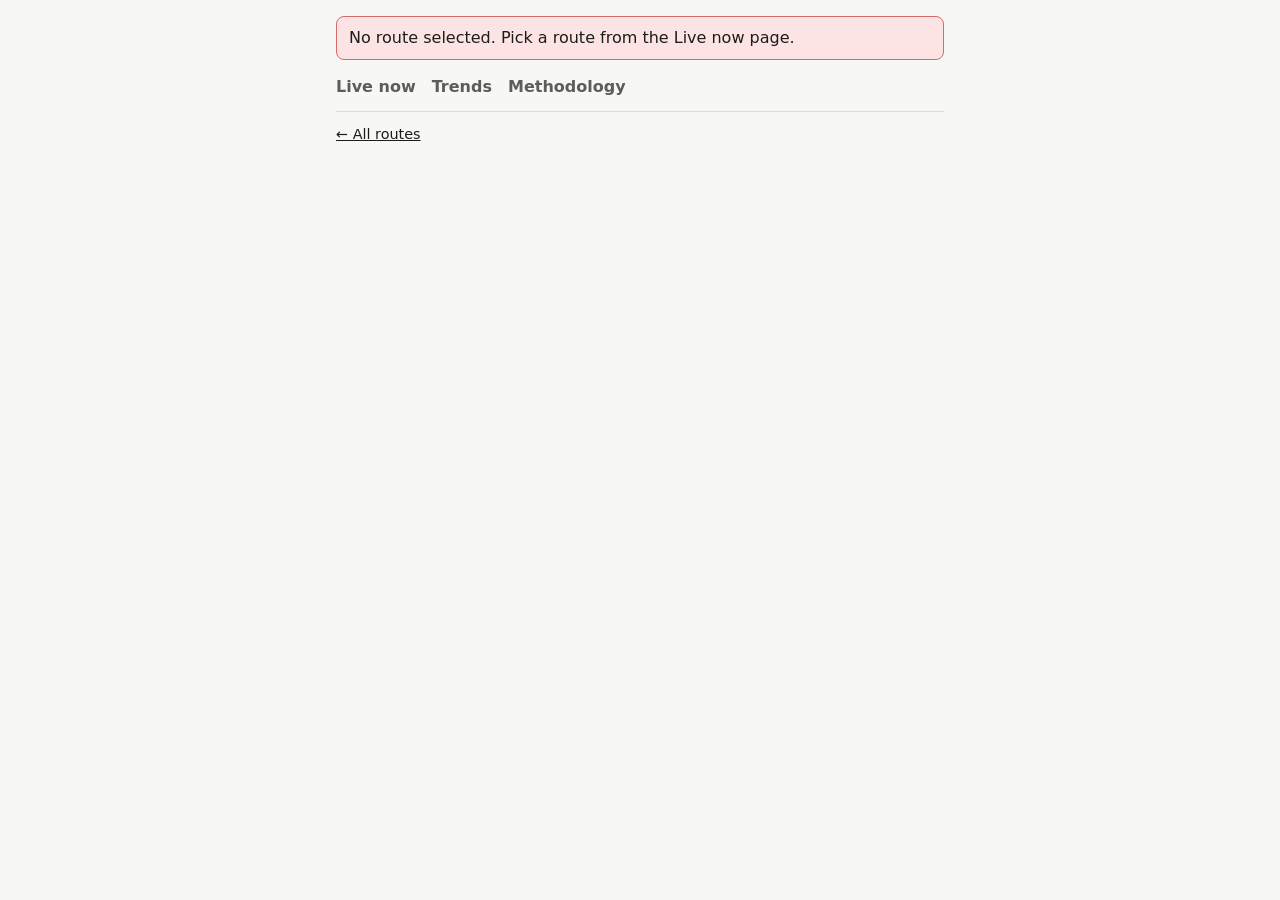
==== site/corridor.html @ 652cc936 "feat: corridor, trends and methodology pages Co-Authored-By: Claude Sonnet 5.5 <noreply@anthropic.co" ====
<!doctype html>
<html lang="en">
<head>
  <meta charset="utf-8">
  <meta name="viewport" content="width=device-width, initial-scale=1">
  <title>Route · ORR Pain Index</title>
  <link rel="stylesheet" href="style.css">
</head>
<body>
  <main>
    <nav class="site-nav" aria-label="Site">
      <a href="index.html">Live now</a>
      <a href="trends.html">Trends</a>
      <a href="methodology.html">Methodology</a>
    </nav>
    <header class="page-head">
      <p class="back"><a href="index.html">&larr; All routes</a></p>
      <h1 id="route-name"></h1>
      <p id="route-where" class="updated"></p>
    </header>
    <div id="notice" class="notice" role="status" hidden></div>
    <div id="content" hidden>
      <section>
        <h2>Typical Pain Index by weekday and time</h2>
        <p class="muted">Median index per 30-minute slot, IST. Hatched cells are still collecting data.</p>
        <div id="heatmap" class="heatmap" role="group" aria-label="Median Pain Index by weekday and time"></div>
      </section>
      <section>
        <h2>Best and worst times to leave</h2>
        <div id="departures" class="table-wrap"></div>
      </section>
    </div>
  </main>
  <script type="module" src="corridor.js"></script>
</body>
</html>
---- site/style.css ----
:root {
  --bg: #f7f7f5;
  --surface: #ffffff;
  --text: #1c1c1a;
  --muted: #5d5d58;
  --border: #dcdcd6;
  --low: #1b7f4b;
  --moderate: #9a6700;
  --high: #c2410c;
  --severe: #b01030;
  --notice-bg: #fff4d6;
  --notice-border: #e0b64a;
  --error-bg: #fde4e4;
  --error-border: #d46a6a;
}

@media (prefers-color-scheme: dark) {
  :root {
    --bg: #121211;
    --surface: #1d1d1b;
    --text: #ececE8;
    --muted: #a3a39c;
    --border: #36362f;
    --low: #4cc38a;
    --moderate: #e5b23c;
    --high: #ff8a4c;
    --severe: #ff6b81;
    --notice-bg: #3a3118;
    --notice-border: #7d6a2a;
    --error-bg: #401c1c;
    --error-border: #8a3b3b;
  }
}

* { box-sizing: border-box; }

body {
  margin: 0;
  background: var(--bg);
  color: var(--text);
  font: 16px/1.4 system-ui, -apple-system, "Segoe UI", Roboto, sans-serif;
}

main {
  max-width: 40rem;
  margin: 0 auto;
  padding: 16px;
}

h1 { margin: 0; font-size: 1.5rem; }
.page-head { margin-bottom: 12px; }
.updated { margin: 4px 0 0; color: var(--muted); min-height: 1.4em; }

.notice {
  margin: 0 0 12px;
  padding: 10px 12px;
  border: 1px solid var(--notice-border);
  background: var(--notice-bg);
  border-radius: 8px;
}
.notice[hidden] { display: none; }
.notice-error { border-color: var(--error-border); background: var(--error-bg); }

.routes { list-style: none; margin: 0; padding: 0; display: grid; gap: 8px; }

.route {
  display: grid;
  grid-template-columns: minmax(0, 1fr) auto;
  gap: 2px 12px;
  padding: 12px;
  background: var(--surface);
  border: 1px solid var(--border);
  border-left: 6px solid var(--muted);
  border-radius: 8px;
  overflow-wrap: anywhere;
}
.route-name { font-weight: 600; }
.route-dir { grid-column: 1; color: var(--muted); font-size: 0.875rem; }
.route-index { grid-column: 2; grid-row: 1 / span 2; text-align: right; }
.index-num { display: block; font-size: 1.75rem; font-weight: 700; line-height: 1.1; }
.index-band { font-size: 0.8rem; font-weight: 600; text-transform: uppercase; letter-spacing: 0.04em; }
.route-lost, .route-times, .route-nodata { grid-column: 1 / -1; font-size: 0.9rem; }
.route-times { color: var(--muted); }
.route-nodata { color: var(--muted); font-style: italic; }

.band-low { border-left-color: var(--low); }
.band-moderate { border-left-color: var(--moderate); }
.band-high { border-left-color: var(--high); }
.band-severe { border-left-color: var(--severe); }
.band-low .route-index { color: var(--low); }
.band-moderate .route-index { color: var(--moderate); }
.band-high .route-index { color: var(--high); }
.band-severe .route-index { color: var(--severe); }

/* ---- shared nav, sections and utilities ---- */
:root {
  --series-1: #1f6fb2; --series-2: #c2410c; --series-3: #2a8a5c;
  --series-4: #8a4fc0; --series-5: #a8860b; --series-6: #c0307a;
  --hm-low: #cfe9da; --hm-moderate: #f3e1ae; --hm-high: #f5c9ad; --hm-severe: #eeb0bb;
  --hatch-a: #e4e4de; --hatch-b: #c9c9c1;
}
@media (prefers-color-scheme: dark) {
  :root {
    --series-1: #6bb1ee; --series-2: #ff8a4c; --series-3: #4cc38a;
    --series-4: #b78af0; --series-5: #e5b23c; --series-6: #f06ca5;
    --hm-low: #1f4d36; --hm-moderate: #54451a; --hm-high: #5c3a22; --hm-severe: #5e2531;
    --hatch-a: #2a2a27; --hatch-b: #3d3d38;
  }
}

a { color: inherit; }
.muted { color: var(--muted); font-size: 0.9rem; }
.sr-only { position: absolute; width: 1px; height: 1px; margin: -1px; padding: 0; overflow: hidden; clip: rect(0 0 0 0); white-space: nowrap; border: 0; }
h2 { font-size: 1.15rem; margin: 24px 0 8px; }
section { margin-bottom: 8px; }
.back { margin: 0 0 4px; font-size: 0.9rem; }

.site-nav { display: flex; flex-wrap: wrap; gap: 4px 16px; margin-bottom: 12px; padding-bottom: 8px; border-bottom: 1px solid var(--border); }
.site-nav a { padding: 4px 0; text-decoration: none; color: var(--muted); font-weight: 600; }
.site-nav a[aria-current="page"] { color: var(--text); border-bottom: 2px solid var(--text); }
.route-name a { text-decoration: none; }
.route-name a:hover, .route-name a:focus-visible { text-decoration: underline; }

.prose p, .prose li { max-width: 60ch; }
.prose code { background: var(--surface); border: 1px solid var(--border); padding: 1px 4px; border-radius: 4px; overflow-wrap: anywhere; }

.table-wrap { overflow-x: auto; }
table { width: 100%; border-collapse: collapse; font-size: 0.9rem; }
th, td { text-align: left; padding: 6px 8px; border-bottom: 1px solid var(--border); vertical-align: top; }
td.num { white-space: nowrap; }
.rk-band { font-size: 0.75rem; font-weight: 600; text-transform: uppercase; letter-spacing: 0.04em; }
.dep-best, .dep-worst { font-weight: 600; }
.dep-idx { color: var(--muted); }
.dep-none { color: var(--muted); font-style: italic; }
.band-text-low { color: var(--low); }
.band-text-moderate { color: var(--moderate); }
.band-text-high { color: var(--high); }
.band-text-severe { color: var(--severe); }

.chart-wrap { position: relative; height: 320px; }
.chart-wrap[hidden] { display: none; }
.worst-days { padding-left: 1.4rem; }
.wd-date { font-weight: 600; }

.heatmap {
  display: grid;
  grid-template-columns: 4.5rem repeat(7, minmax(0, 1fr));
  gap: 2px;
  font-size: 0.75rem;
}
.hm-day, .hm-time { color: var(--muted); font-weight: 600; text-align: center; align-self: center; }
.hm-time { text-align: right; padding-right: 4px; white-space: nowrap; }
.hm-cell { min-height: 22px; display: flex; align-items: center; justify-content: center; border-radius: 3px; border: 1px solid var(--border); font-variant-numeric: tabular-nums; }
.hm-low { background: var(--hm-low); }
.hm-moderate { background: var(--hm-moderate); }
.hm-high { background: var(--hm-high); }
.hm-severe { background: var(--hm-severe); font-weight: 700; }
.hm-insufficient { background: repeating-linear-gradient(45deg, var(--hatch-a) 0 4px, var(--hatch-b) 4px 8px); }
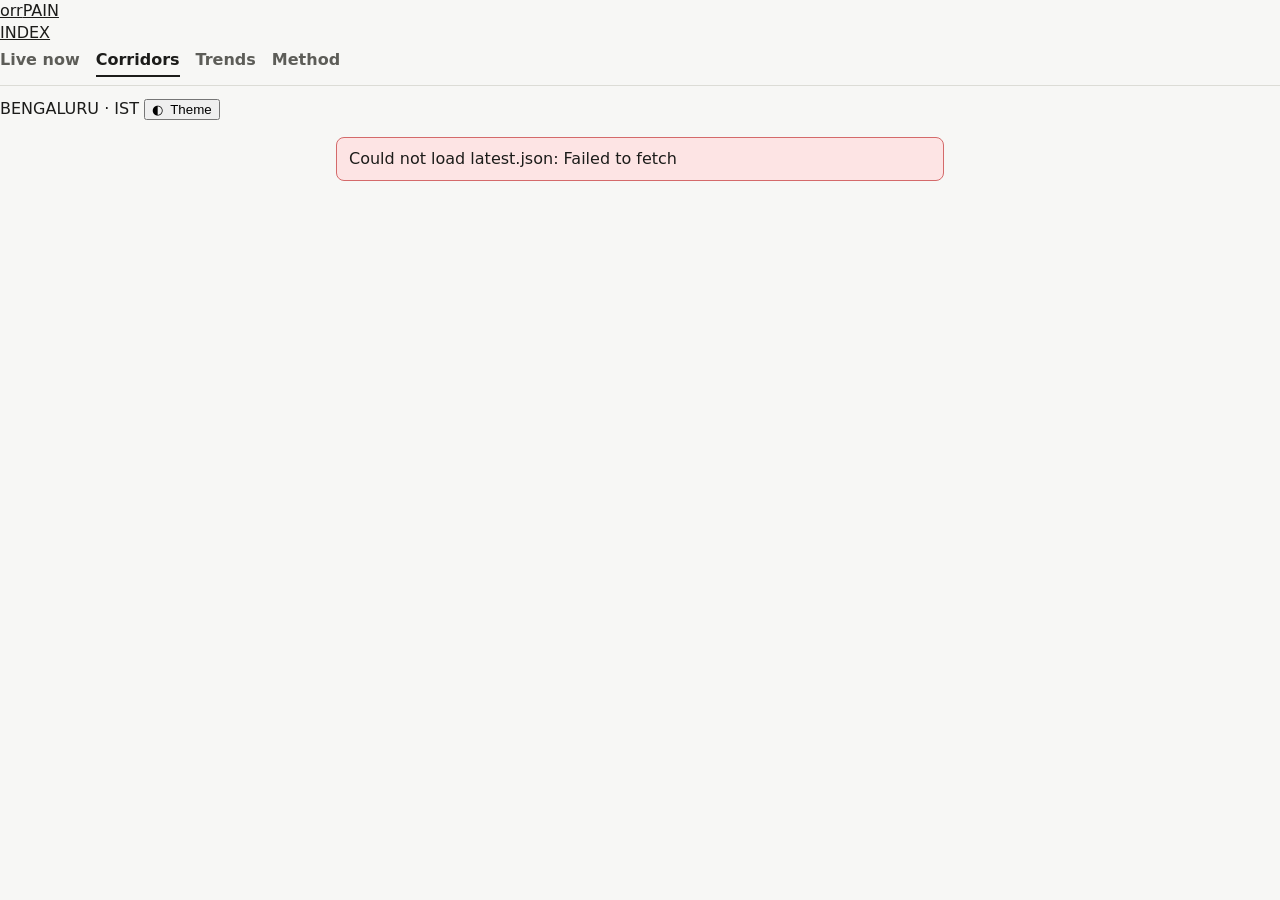
==== commit 39114083: "feat: rebuild Live now and Corridor pages to the Figma design Live now: city-wide hero, freshness ch" ====
--- a/site/corridor.html
+++ b/site/corridor.html
@@ -3,34 +3,77 @@
 <head>
   <meta charset="utf-8">
   <meta name="viewport" content="width=device-width, initial-scale=1">
-  <title>Route · ORR Pain Index</title>
+  <meta name="color-scheme" content="light dark">
+  <title>Corridors · ORR Pain Index</title>
+  <link rel="preconnect" href="https://fonts.googleapis.com">
+  <link rel="preconnect" href="https://fonts.gstatic.com" crossorigin>
+  <link rel="stylesheet" href="https://fonts.googleapis.com/css2?family=IBM+Plex+Mono:wght@400;500&family=Inter:wght@400;500;600&family=Space+Grotesk:wght@500;700&display=swap">
   <link rel="stylesheet" href="style.css">
+  <script>try{var t=localStorage.getItem("orr-theme");if(t==="light"||t==="dark")document.documentElement.dataset.theme=t}catch(e){}</script>
 </head>
 <body>
+  <header class="site-header">
+    <div class="site-header-inner">
+      <a class="brand" href="index.html" aria-label="orr Pain Index, home"><span class="brand-mark">orr</span><span class="brand-sub">PAIN<br>INDEX</span></a>
+      <nav class="site-nav" aria-label="Site">
+        <a href="index.html">Live now</a>
+        <a href="corridor.html" aria-current="page">Corridors</a>
+        <a href="trends.html">Trends</a>
+        <a href="methodology.html">Method</a>
+      </nav>
+      <span class="site-place">BENGALURU · IST</span>
+      <button class="btn theme-btn" id="theme" type="button" aria-label="Switch between light and dark theme"><span aria-hidden="true">◐</span>&nbsp; Theme</button>
+    </div>
+  </header>
   <main>
-    <nav class="site-nav" aria-label="Site">
-      <a href="index.html">Live now</a>
-      <a href="trends.html">Trends</a>
-      <a href="methodology.html">Methodology</a>
-    </nav>
-    <header class="page-head">
-      <p class="back"><a href="index.html">&larr; All routes</a></p>
-      <h1 id="route-name"></h1>
-      <p id="route-where" class="updated"></p>
-    </header>
     <div id="notice" class="notice" role="status" hidden></div>
     <div id="content" hidden>
-      <section>
-        <h2>Typical Pain Index by weekday and time</h2>
-        <p class="muted">Median index per 30-minute slot, IST. Hatched cells are still collecting data.</p>
-        <div id="heatmap" class="heatmap" role="group" aria-label="Median Pain Index by weekday and time"></div>
+      <div class="page-head" style="margin-bottom: 32px">
+        <p class="eyebrow crumbs">Corridors / Bengaluru</p>
+        <div class="corr-head">
+          <h1 id="corridor-title"></h1>
+          <div class="corr-head-tools"><span class="chip chip-idle" id="chip" aria-live="polite"></span><span id="switch"></span></div>
+        </div>
+        <p class="lede" id="lede"></p>
+        <p class="caption" id="today"></p>
+      </div>
+
+      <div class="dir-cards" id="cards"></div>
+
+      <section class="panel card" style="margin-top: 32px" aria-labelledby="week-title">
+        <h2 id="week-title">A week on this corridor</h2>
+        <p class="caption">Median pain by half-hour · IST</p>
+        <div class="panel-tools">
+          <span id="hm-route"></span>
+          <span class="caption">At least 3 readings from 3 weeks per cell</span>
+        </div>
+        <div id="hm-notice" class="notice" role="status" hidden>Still collecting. A cell fills in once it has at least 3 readings from 3 different weeks.</div>
+        <div class="peak-banner"><span>AM PEAK 07:00–11:00</span><span>PM PEAK 16:30–21:00</span></div>
+        <div class="hm-scroll" tabindex="0" role="region" aria-label="Heatmap, scrolls sideways on small screens">
+          <div id="heatmap" class="heatmap" role="group" aria-label="Median Pain Index by weekday and half-hour"></div>
+        </div>
+        <p class="caption">05:30–23:00 IST · 30-minute bins · n ≥ 3 · swipe sideways on a phone</p>
+        <ul class="legend legend-inline" id="legend" aria-label="Pain bands"></ul>
+        <div class="hm-detail" id="hm-detail" aria-live="polite"></div>
+        <p class="caption">Point detail · hover on desktop, tap or focus on mobile</p>
       </section>
-      <section>
-        <h2>Best and worst times to leave</h2>
-        <div id="departures" class="table-wrap"></div>
+
+      <section class="buyback" style="margin-top: 32px" aria-labelledby="dep-title">
+        <h2 id="dep-title">Buy back some of your evening.</h2>
+        <p class="eyebrow">Best time to leave</p>
+        <div class="panel-tools" id="dep-controls"></div>
+        <p class="caption" id="dep-sub"></p>
+        <div id="dep-body"></div>
+      </section>
+
+      <section class="site-foot" id="insight" style="margin-top: 32px" hidden>
+        <h3>The worst half-hour so far.</h3>
+        <p id="insight-text" style="font-size:14px; color: var(--ink)"></p>
+        <p>TomTom-based methodology · 15-minute sampling · Medians, not single readings</p>
       </section>
     </div>
   </main>
+  <script type="module" src="theme.js"></script>
   <script type="module" src="corridor.js"></script>
 </body>
 </html>
